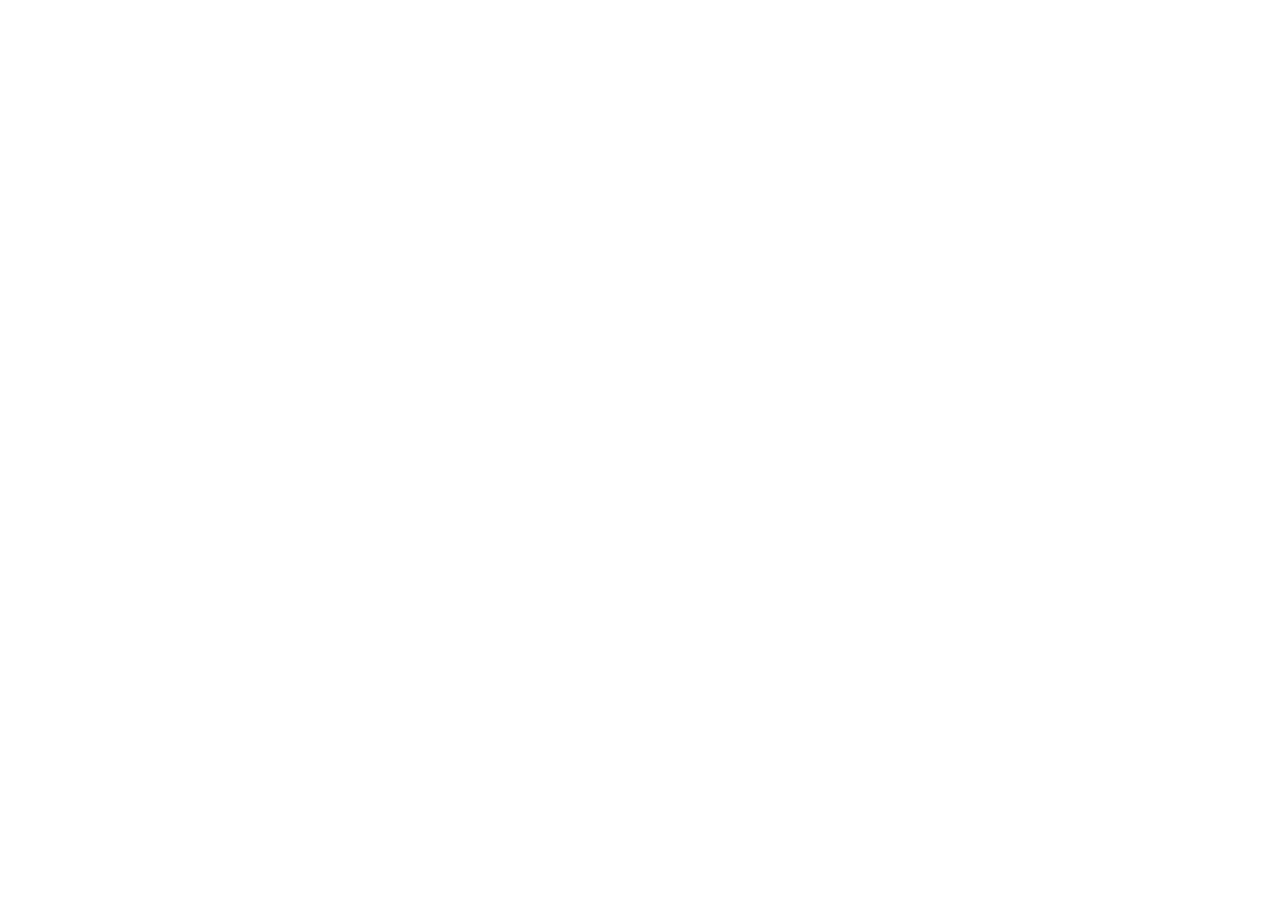
==== index.html @ 7035ce72 "Merge branch 'Main2' into backup63" ====
<html>
  <head>
    <script src="https://aframe.io/releases/1.4.0/aframe.min.js"></script>
    <script src="https://cdn.jsdelivr.net/gh/c-frame/aframe-extras@7.5.4/dist/aframe-extras.min.js"></script>
    <script src="note.js"></script>
    <script src="action.js"></script>
    <script src="monsters.js"></script>
    <script src="scorenote.js"></script>
    <script src="sky.js"></script>
     <script src="https://cdn.jsdelivr.net/gh/c-frame/aframe-physics-system@v4.2.2/dist/aframe-physics-system.min.js"></script>
     <script src="kinema.js"></script>
     <script src="simplify.js"></script>
     <script src="health.js"></script>
  </head>

    <body >
      <a-scene id="scene" physics="debug: false; gravity: 0 0 0" stats >
        <a-assets>
 
          <!-- <audio id="music1" src="sounds/ninelives.mp3" preload="false"></audio> -->

           <a-assets-item id="floorTexture" src="images/floor.jpg"></a-assets-item>
          <a-assets-item id="sky2" src="images/fan.jpeg"></a-assets-item>
          <a-assets-item id="sky" src="need_some_space/scene.gltf"></a-assets-item>
          <a-assets-item id="sky3" src="shipsky.png"></a-assets-item>
          <a-assets-item id="wall" src="modular_dungeon_kit/onewall.glb"></a-assets-item>

          <a-assets-item id="mino" src="minotaur_low-poly/scene.gltf"></a-assets-item>
          <a-assets-item id="monster2" src="monsters_01/scene.gltf"></a-assets-item>
          <a-assets-item id="dragon" src="plague_doctor/scene.gltf"></a-assets-item> 
        </a-assets>
       

        <a-entity id="mainRoom">

      <!-- back -->
          <a-gltf-model src="#wall" rotation="0 180 0" scale="5 5 5" position="10 0 -5"></a-gltf-model>
          <a-box id="wall" depth="12" width="0.75" height="5" position="10 0 -5"opacity="0 0 0" ></a-box>

      <!-- left -->
          <a-gltf-model src="#wall" rotation="0 90 0" scale="5 5 5" position="5 0 -10"></a-gltf-model>
          <a-gltf-model src="#wall" rotation="0 90 0" scale="5 5 5" position="-7 0 -10"></a-gltf-model>
          <a-gltf-model src="#wall" rotation="0 90 0" scale="5 5 5" position="-19 0 -10"></a-gltf-model>
          <a-box id="wall" depth="0.7" height="5" width="40" position="-5 0 -10" opacity="0 0 0" ></a-box>

      <!-- right -->
          <a-gltf-model src="#wall" rotation="0 -90 0" scale="5 5 5" position="5 0 0"></a-gltf-model>
          <a-gltf-model src="#wall" rotation="0 -90 0" scale="5 5 5" position="-7 0 0"></a-gltf-model>
          <a-gltf-model src="#wall" rotation="0 -90 0" scale="5 5 5" position="-19 0 0"></a-gltf-model>
          <a-gltf-model src="#wall" rotation="0 -180 0" scale="5 5 5" position="-20 0 -5"></a-gltf-model>
          <a-box id="wall" depth="0.7" height="5" width="40" position="-5 0 0"  opacity="0 0 0"></a-box>
          <a-box id="wall" depth="10" height="5" width="1" position="-20 0 -5"  opacity="0 0 0"></a-box>

        </a-entity>


        <a-gltf-model id="startscreen" visible="false" src="#sky" position="-15 -1400 0" scale="1000 1000 1000"></a-gltf-model>
        <a-sky id ="blacksky"scale ="10 10 10" color="black" visible="false"></a-sky>
      
        <a-plane position="0 0 -75" rotation="-90 0 0" width="200" height="200" color="gray" material="src: #floorTexture;repeat: 120 120" static-body></a-plane>
      <!-- MainCamera -->
        <a-camera wasd-controls="acceleration:100" active id="mainCamera" position="0 2 0" kinema-body="radius: 0.8">
          <a-image id="Slain" scale="0.04 0.02 0.01" src="images/enemy_slain.png" opacity="0" position="0 0 -0.01"></a-image>
          <a-image id="Died" scale="0.04 0.02 0.01" src="images/died.png" opacity="0" position="0 0 -0.01"></a-image>

          
          <a-cursor id="mainCursor" raycaster="objects: [interact]">
            
          </a-cursor>
        </a-camera>

     <!-- Enemy Camera -->
        <a-camera active="false" rotation="0 0 0"  look-controls="enabled: false" id="cylinderCamera" position="145 1 0" wasd-controls-enabled="false">
          <a-image id="Miss" scale="0.02 0.01 0.005" src="images/Miss.png" opacity="0" position="0 0 -0.01"></a-image>
          <a-cursor raycaster="objects: [interact]" id="cylinderCursor">
<a-circle id="c1" opacity="0" radius="0.12" position="-0.45 -0.5 0" material="color: white"></a-circle>
<a-circle id="c2" opacity="0" radius="0.12" position="-0.15 -0.5 0" material="color: white"></a-circle>
<a-circle id="c3" opacity="0" radius="0.12" position="0.15 -0.5 0" material="color: white"></a-circle>
<a-circle id="c4" opacity="0" radius="0.12" position="0.45 -0.5 0" material="color: white"></a-circle>

            <a-text font="https://cdn.aframe.io/fonts/KelsonSans.fnt"id="output"  value="score" scale="0.4 0.4 0.4" position="-1.53 0.7 0"></a-text>
            <a-text font="https://cdn.aframe.io/fonts/KelsonSans.fnt" value="HP:" color="red" scale="0.3 0.3 0.3" position="0.95 0.78 0"></a-text>
            <a-text font="https://cdn.aframe.io/fonts/KelsonSans.fnt"id="output" value="combo" scale="0.4 0.4 0.4" position="-1.5 -0.6 0"></a-text>
            <a-text font="https://cdn.aframe.io/fonts/KelsonSans.fnt"id="minotaurtext" opacity="0" color="#4a2b10"value="Minotaur" scale="0.3 0.3 0.3" position="-0.15 0.7 0"></a-text>
            <a-text font="https://cdn.aframe.io/fonts/KelsonSans.fnt"id="runnertext" opacity="0" color="#4a2b10"value="Runner" scale="0.3 0.3 0.3" position="-0.15 0.7 0"></a-text>
            <a-text font="https://cdn.aframe.io/fonts/KelsonSans.fnt"id="doctortext" opacity="0" color="#4a2b10"value="Doctor" scale="0.3 0.3 0.3" position="-0.15 0.7 0"></a-text>

          </a-cursor>
        </a-camera>

      

      </a-scene>

    </body>
</html>
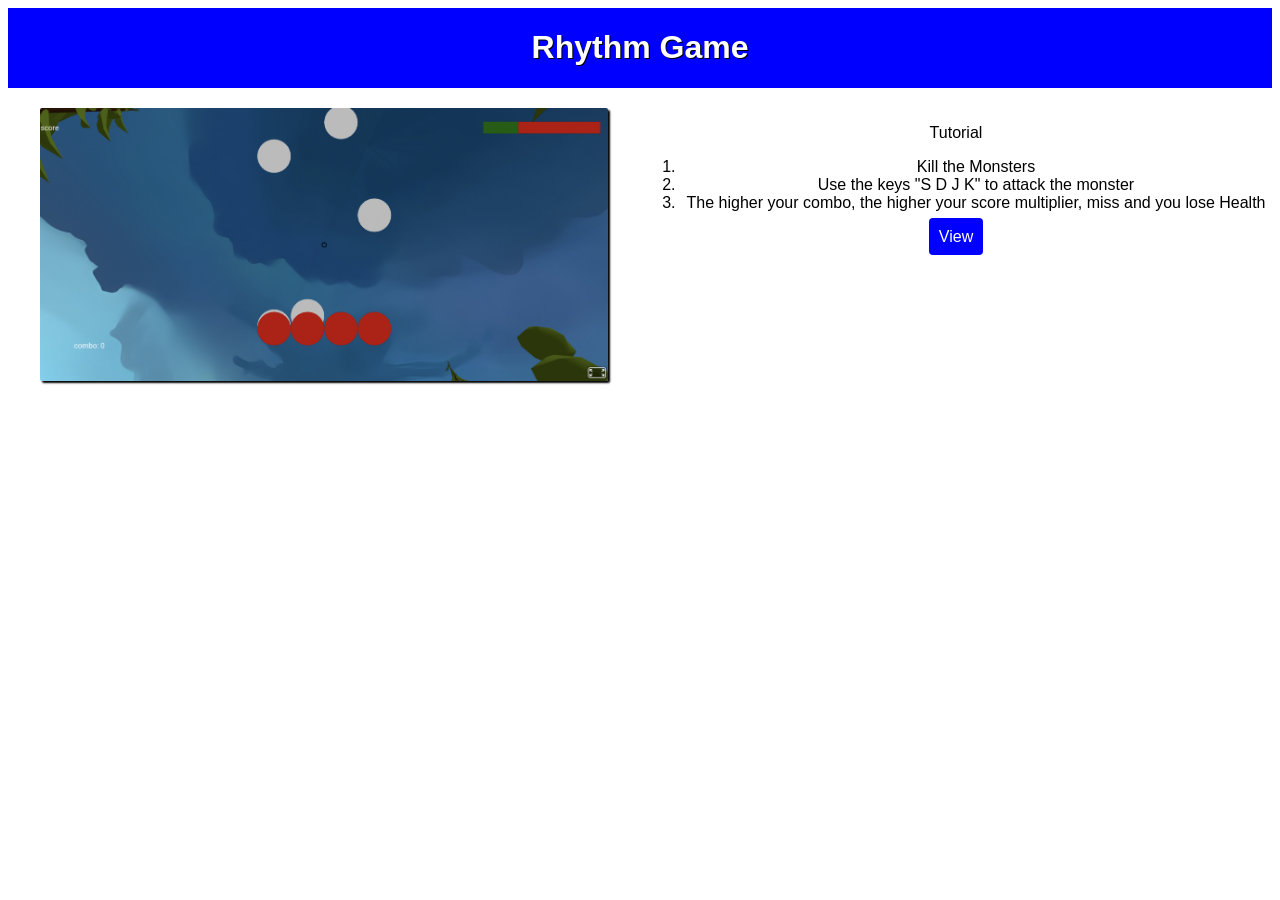
==== commit fd730857: "web" ====
--- a/index.html
+++ b/index.html
@@ -1,96 +1,29 @@
+<!DOCTYPE html>
 <html>
   <head>
-    <script src="https://aframe.io/releases/1.4.0/aframe.min.js"></script>
-    <script src="https://cdn.jsdelivr.net/gh/c-frame/aframe-extras@7.5.4/dist/aframe-extras.min.js"></script>
-    <script src="note.js"></script>
-    <script src="action.js"></script>
-    <script src="monsters.js"></script>
-    <script src="scorenote.js"></script>
-    <script src="sky.js"></script>
-     <script src="https://cdn.jsdelivr.net/gh/c-frame/aframe-physics-system@v4.2.2/dist/aframe-physics-system.min.js"></script>
-     <script src="kinema.js"></script>
-     <script src="simplify.js"></script>
-     <script src="health.js"></script>
+    <meta charset="utf-8">
+    <meta name="viewport" content="width=device-width">
+    <title>Rhythm Game</title>   <link href="style.css" rel="stylesheet" type="text/css" />
   </head>
-
-    <body >
-      <a-scene id="scene" physics="debug: false; gravity: 0 0 0" stats >
-        <a-assets>
- 
-          <!-- <audio id="music1" src="sounds/ninelives.mp3" preload="false"></audio> -->
-
-           <a-assets-item id="floorTexture" src="images/floor.jpg"></a-assets-item>
-          <a-assets-item id="sky2" src="images/fan.jpeg"></a-assets-item>
-          <a-assets-item id="sky" src="need_some_space/scene.gltf"></a-assets-item>
-          <a-assets-item id="sky3" src="shipsky.png"></a-assets-item>
-          <a-assets-item id="wall" src="modular_dungeon_kit/onewall.glb"></a-assets-item>
-
-          <a-assets-item id="mino" src="minotaur_low-poly/scene.gltf"></a-assets-item>
-          <a-assets-item id="monster2" src="monsters_01/scene.gltf"></a-assets-item>
-          <a-assets-item id="dragon" src="plague_doctor/scene.gltf"></a-assets-item> 
-        </a-assets>
-       
-
-        <a-entity id="mainRoom">
-
-      <!-- back -->
-          <a-gltf-model src="#wall" rotation="0 180 0" scale="5 5 5" position="10 0 -5"></a-gltf-model>
-          <a-box id="wall" depth="12" width="0.75" height="5" position="10 0 -5"opacity="0 0 0" ></a-box>
-
-      <!-- left -->
-          <a-gltf-model src="#wall" rotation="0 90 0" scale="5 5 5" position="5 0 -10"></a-gltf-model>
-          <a-gltf-model src="#wall" rotation="0 90 0" scale="5 5 5" position="-7 0 -10"></a-gltf-model>
-          <a-gltf-model src="#wall" rotation="0 90 0" scale="5 5 5" position="-19 0 -10"></a-gltf-model>
-          <a-box id="wall" depth="0.7" height="5" width="40" position="-5 0 -10" opacity="0 0 0" ></a-box>
-
-      <!-- right -->
-          <a-gltf-model src="#wall" rotation="0 -90 0" scale="5 5 5" position="5 0 0"></a-gltf-model>
-          <a-gltf-model src="#wall" rotation="0 -90 0" scale="5 5 5" position="-7 0 0"></a-gltf-model>
-          <a-gltf-model src="#wall" rotation="0 -90 0" scale="5 5 5" position="-19 0 0"></a-gltf-model>
-          <a-gltf-model src="#wall" rotation="0 -180 0" scale="5 5 5" position="-20 0 -5"></a-gltf-model>
-          <a-box id="wall" depth="0.7" height="5" width="40" position="-5 0 0"  opacity="0 0 0"></a-box>
-          <a-box id="wall" depth="10" height="5" width="1" position="-20 0 -5"  opacity="0 0 0"></a-box>
-
-        </a-entity>
-
-
-        <a-gltf-model id="startscreen" visible="false" src="#sky" position="-15 -1400 0" scale="1000 1000 1000"></a-gltf-model>
-        <a-sky id ="blacksky"scale ="10 10 10" color="black" visible="false"></a-sky>
-      
-        <a-plane position="0 0 -75" rotation="-90 0 0" width="200" height="200" color="gray" material="src: #floorTexture;repeat: 120 120" static-body></a-plane>
-      <!-- MainCamera -->
-        <a-camera wasd-controls="acceleration:100" active id="mainCamera" position="0 2 0" kinema-body="radius: 0.8">
-          <a-image id="Slain" scale="0.04 0.02 0.01" src="images/enemy_slain.png" opacity="0" position="0 0 -0.01"></a-image>
-          <a-image id="Died" scale="0.04 0.02 0.01" src="images/died.png" opacity="0" position="0 0 -0.01"></a-image>
-
-          
-          <a-cursor id="mainCursor" raycaster="objects: [interact]">
-            
-          </a-cursor>
-        </a-camera>
-
-     <!-- Enemy Camera -->
-        <a-camera active="false" rotation="0 0 0"  look-controls="enabled: false" id="cylinderCamera" position="145 1 0" wasd-controls-enabled="false">
-          <a-image id="Miss" scale="0.02 0.01 0.005" src="images/Miss.png" opacity="0" position="0 0 -0.01"></a-image>
-          <a-cursor raycaster="objects: [interact]" id="cylinderCursor">
-<a-circle id="c1" opacity="0" radius="0.12" position="-0.45 -0.5 0" material="color: white"></a-circle>
-<a-circle id="c2" opacity="0" radius="0.12" position="-0.15 -0.5 0" material="color: white"></a-circle>
-<a-circle id="c3" opacity="0" radius="0.12" position="0.15 -0.5 0" material="color: white"></a-circle>
-<a-circle id="c4" opacity="0" radius="0.12" position="0.45 -0.5 0" material="color: white"></a-circle>
-
-            <a-text font="https://cdn.aframe.io/fonts/KelsonSans.fnt"id="output"  value="score" scale="0.4 0.4 0.4" position="-1.53 0.7 0"></a-text>
-            <a-text font="https://cdn.aframe.io/fonts/KelsonSans.fnt" value="HP:" color="red" scale="0.3 0.3 0.3" position="0.95 0.78 0"></a-text>
-            <a-text font="https://cdn.aframe.io/fonts/KelsonSans.fnt"id="output" value="combo" scale="0.4 0.4 0.4" position="-1.5 -0.6 0"></a-text>
-            <a-text font="https://cdn.aframe.io/fonts/KelsonSans.fnt"id="minotaurtext" opacity="0" color="#4a2b10"value="Minotaur" scale="0.3 0.3 0.3" position="-0.15 0.7 0"></a-text>
-            <a-text font="https://cdn.aframe.io/fonts/KelsonSans.fnt"id="runnertext" opacity="0" color="#4a2b10"value="Runner" scale="0.3 0.3 0.3" position="-0.15 0.7 0"></a-text>
-            <a-text font="https://cdn.aframe.io/fonts/KelsonSans.fnt"id="doctortext" opacity="0" color="#4a2b10"value="Doctor" scale="0.3 0.3 0.3" position="-0.15 0.7 0"></a-text>
-
-          </a-cursor>
-        </a-camera>
-
-      
-
-      </a-scene>
-
-    </body>
+  <body>
+    <div class="container" id="banner">
+      <h1> Rhythm Game</h1>
+    </div>       
+    <div class="container" id="body">
+      <div id="snapshot">
+        <img src="images/sample.png">
+      </div>
+      <div id="description">
+        <p>Tutorial
+        <ol>
+          <li>Kill the Monsters</li>
+          <li>Use the keys "S D J K" to attack the monster</li>
+          <li>The higher your combo, the higher your score multiplier, miss and you lose Health</li>
+        </ol>
+     
+      </p>
+        <a href="index.html" class="button">View</a>
+      </div>
+    </div>
+  </body>
 </html>
--- a/style.css
+++ b/style.css
@@ -0,0 +1,39 @@
+html,body{
+    font-family:Arial, Helvetica, sans-serif;
+  }
+  .container{
+    display:flex;
+  }
+  #banner{
+    justify-content: center;
+    align-items: center;
+    background-color: blue;
+    color:white;
+  }
+  #banner h1{
+    text-shadow: 1px 1px black;
+  }
+  .button{
+    background-color: blue;
+    color:white;
+    padding:10px;
+    margin:10px;
+    text-decoration: none;
+    border-radius:4px;
+  }
+  #body{
+    margin-top:20px;
+  }
+  #snapshot{
+    flex:1;
+    text-align:center;
+  }
+  #snapshot img{
+    width:90%;
+    border-radius:2px;
+    box-shadow:2px 2px 2px black;
+  }
+  #description{
+    flex:1;
+    text-align:center;
+  }
